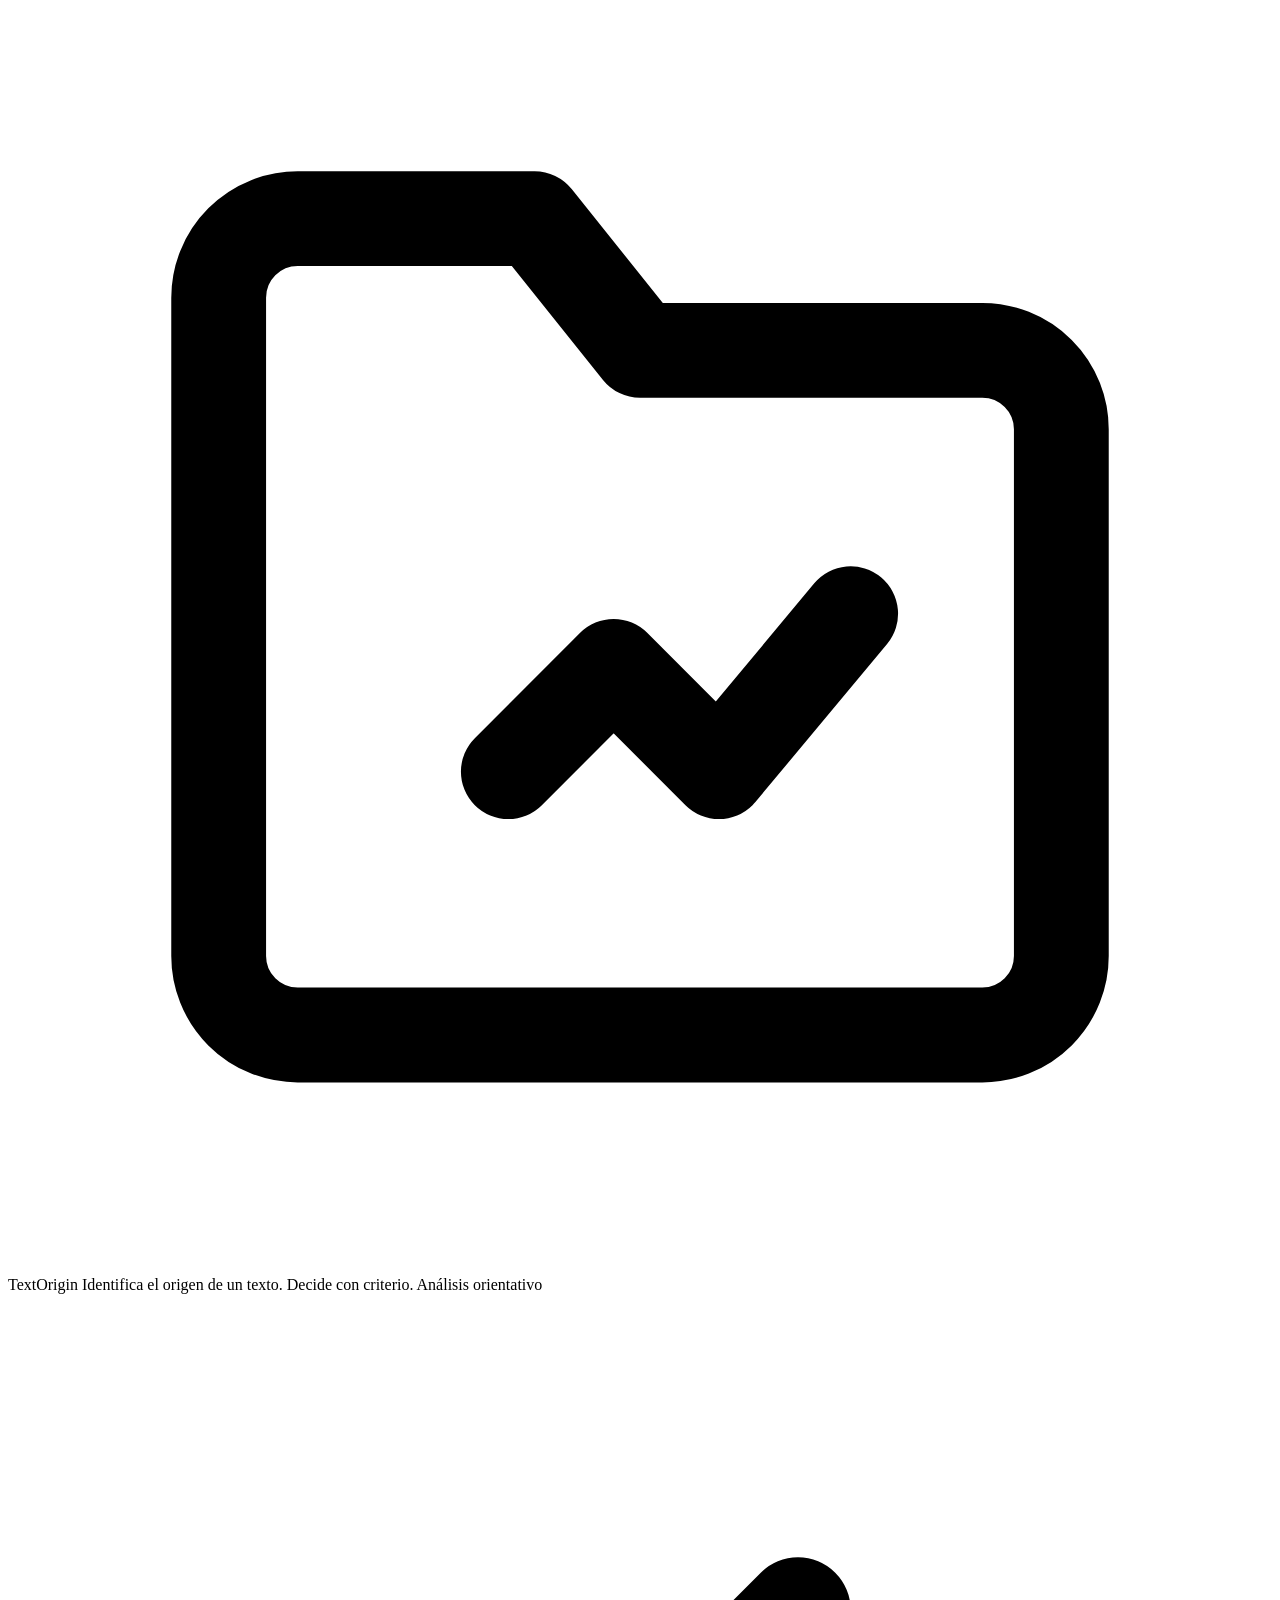
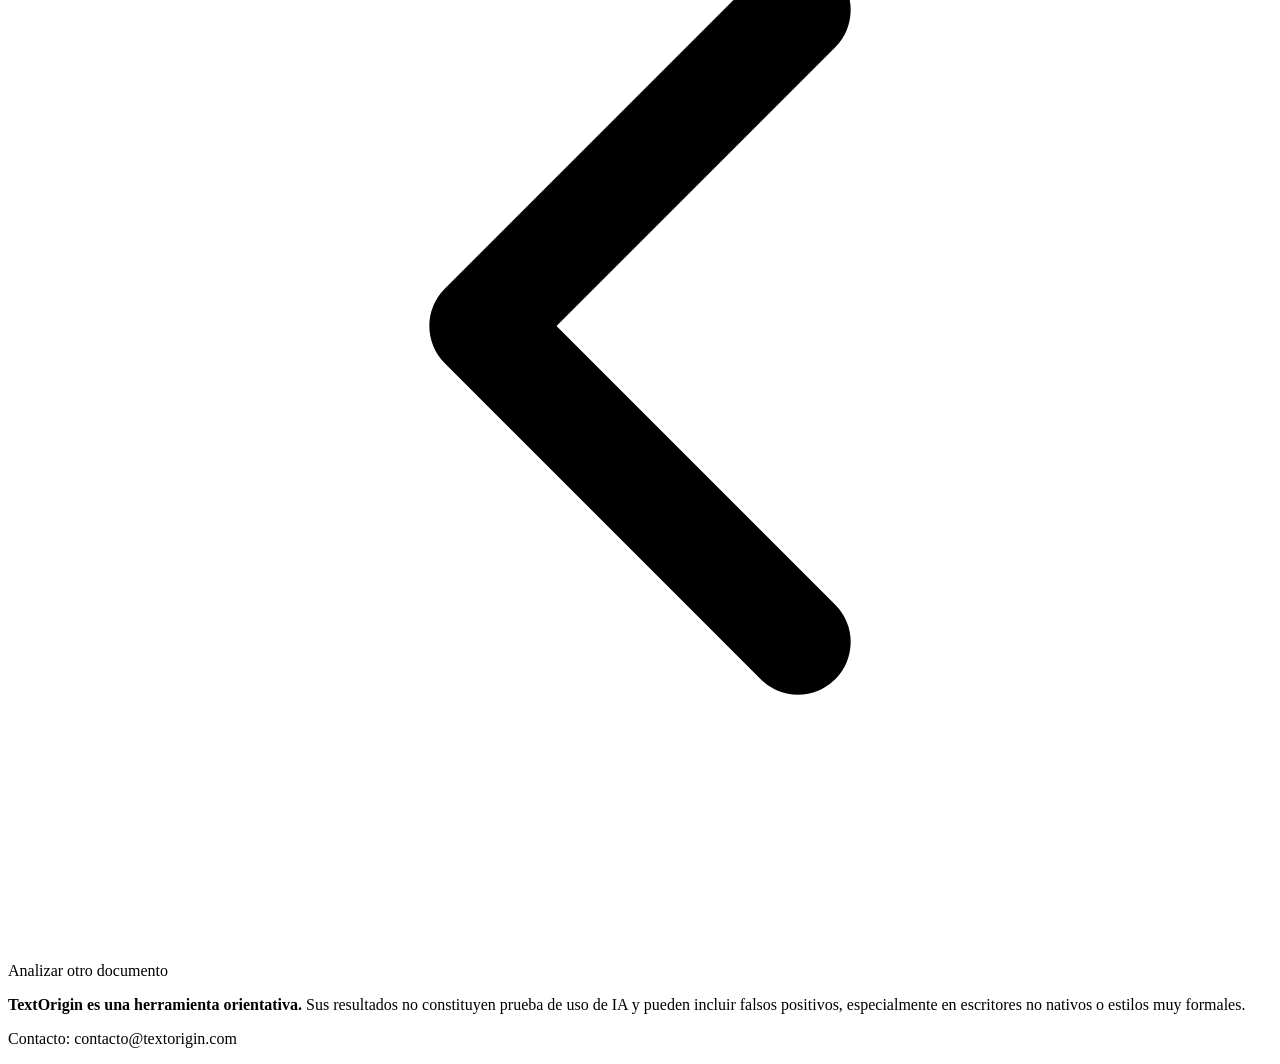
==== src/main/resources/templates/analysis.html @ 88dbaed2 "feat: aplicación TextOrigin para el análisis orientativo de textos generados por IA Aplicación web e" ====
<!DOCTYPE html>
<html lang="es" xmlns:th="http://www.thymeleaf.org">
<head>
    <meta charset="UTF-8">
    <meta name="viewport" content="width=device-width, initial-scale=1">
    <title th:text="'Resultados · ' + ${analysis.documentName} + ' · TextOrigin'">Resultados · TextOrigin</title>
    <meta name="robots" content="noindex">
    <link rel="preconnect" href="https://fonts.googleapis.com">
    <link rel="preconnect" href="https://fonts.gstatic.com" crossorigin>
    <link rel="stylesheet"
          href="https://fonts.googleapis.com/css2?family=Inter:wght@400;500;600;700&family=Source+Serif+4:opsz,wght@8..60,400;8..60,600&display=swap">
    <link rel="stylesheet" th:href="@{/css/textorigin.css}">
    <script th:src="@{/webjars/htmx.org/1.9.12/dist/htmx.min.js}" defer></script>
    <script th:src="@{/js/dragdrop.js}" defer></script>
</head>
<body>

<!-- ============================ Cabecera ============================ -->
<header class="site-header">
    <div class="container site-header__inner">
        <a class="brand" th:href="@{/}">
            <span class="brand__logo" aria-hidden="true">
                <svg viewBox="0 0 24 24" fill="none" stroke="currentColor" stroke-width="1.8"
                     stroke-linecap="round" stroke-linejoin="round">
                    <path d="M4 5.5A1.5 1.5 0 015.5 4H10l2 2.5h6.5A1.5 1.5 0 0120 8v10a1.5 1.5 0 01-1.5 1.5h-13A1.5 1.5 0 014 18z"/>
                    <path d="M9.5 14.5l2-2 2 2 2.5-3"/>
                </svg>
            </span>
            <span class="brand__text">
                <span class="brand__name">TextOrigin</span>
                <span class="brand__tagline">Identifica el origen de un texto. Decide con criterio.</span>
            </span>
        </a>
        <span class="pill pill--soft">Análisis orientativo</span>
    </div>
</header>

<main class="container">

    <nav class="breadcrumb" aria-label="Navegación">
        <a class="link-back" th:href="@{/}">
            <svg viewBox="0 0 24 24" fill="none" stroke="currentColor" stroke-width="2"
                 stroke-linecap="round" stroke-linejoin="round" aria-hidden="true">
                <path d="M15 18l-6-6 6-6"/>
            </svg>
            Analizar otro documento
        </a>
    </nav>

    <!-- ============================ Resultados ============================ -->
    <div th:replace="~{fragments/analysis-results :: results}"></div>

    <!-- Indicador de cuota, que se refresca solo al terminar cada análisis -->
    <section class="analysis-extra">
        <div th:replace="~{fragments/quota-indicator :: indicator}"></div>
    </section>

</main>

<!-- ============================ Pie ============================ -->
<footer class="site-footer">
    <div class="container site-footer__inner">
        <p class="site-footer__notice">
            <strong>TextOrigin es una herramienta orientativa.</strong>
            Sus resultados no constituyen prueba de uso de IA y pueden incluir falsos positivos,
            especialmente en escritores no nativos o estilos muy formales.
        </p>
        <p class="muted small">
            Contacto: <a th:href="@{'mailto:' + ${contactEmail}}" th:text="${contactEmail}">contacto@textorigin.com</a>
        </p>
    </div>
</footer>

</body>
</html>
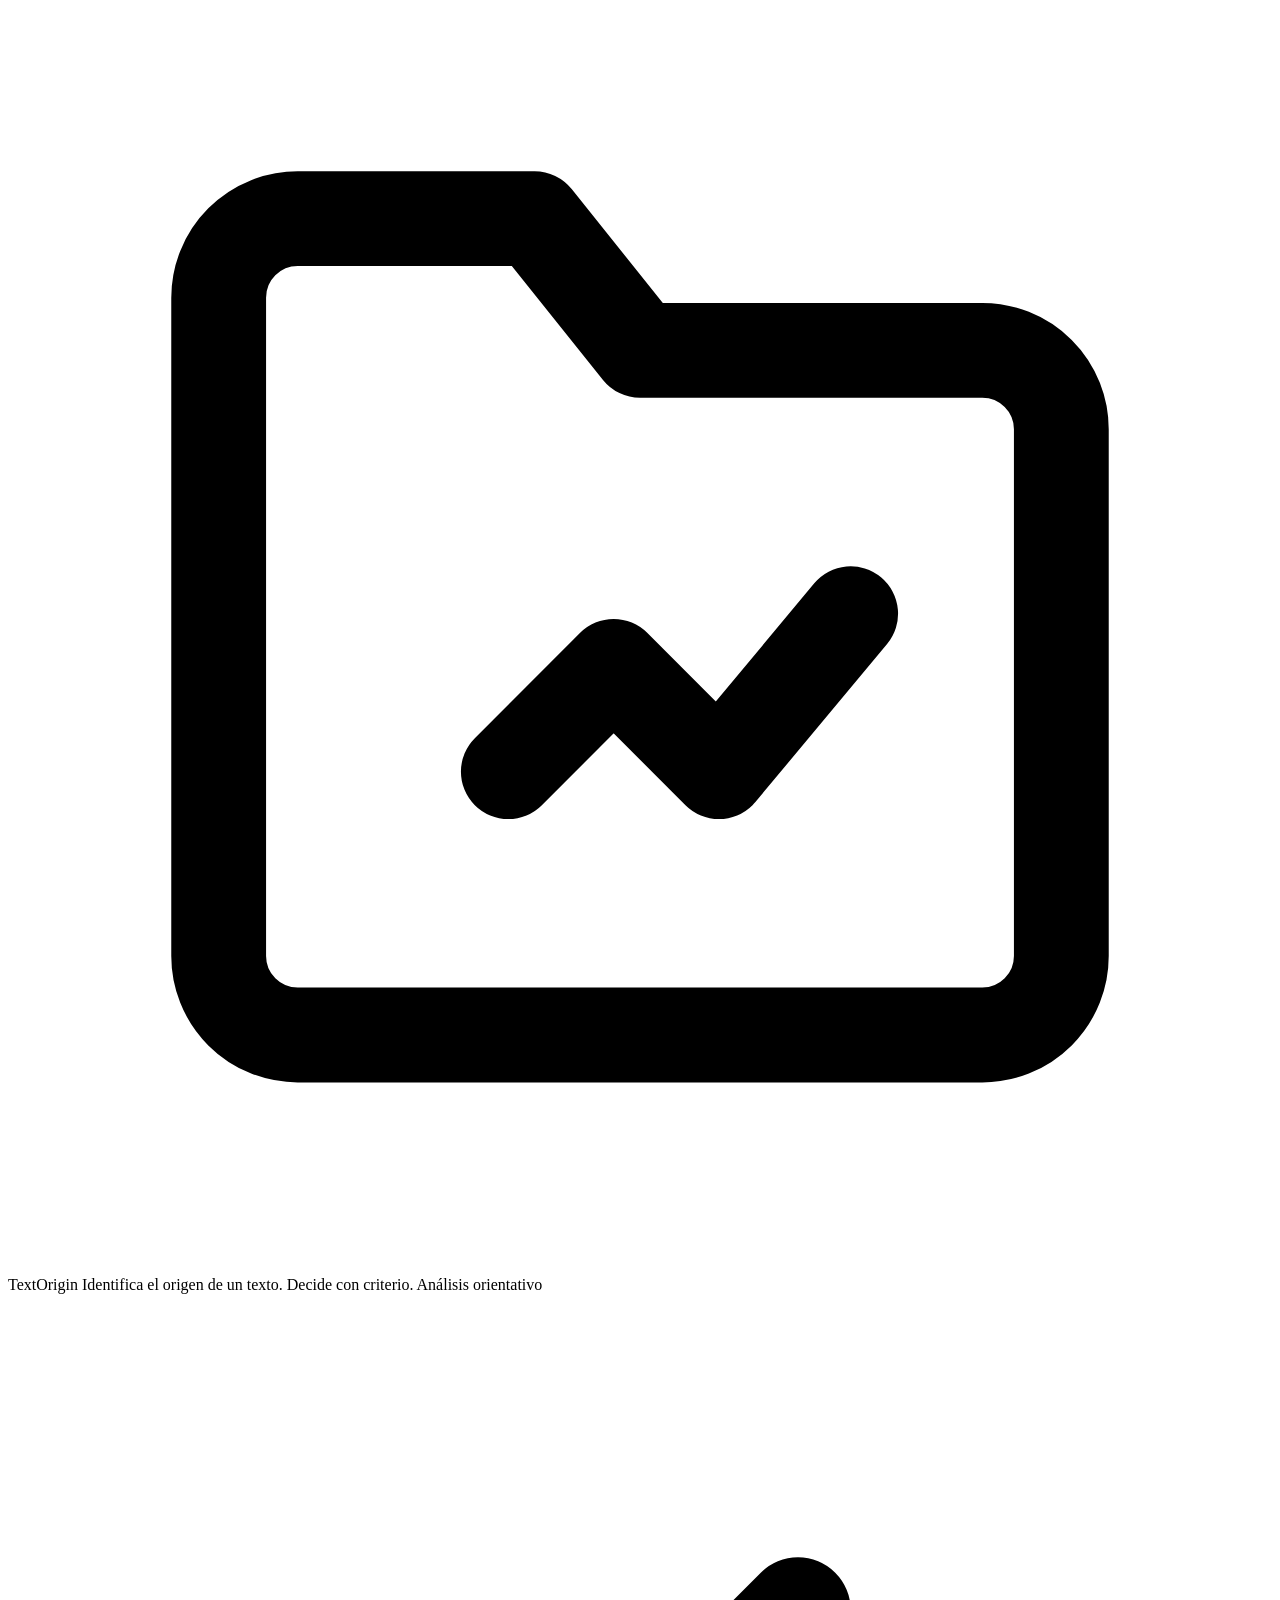
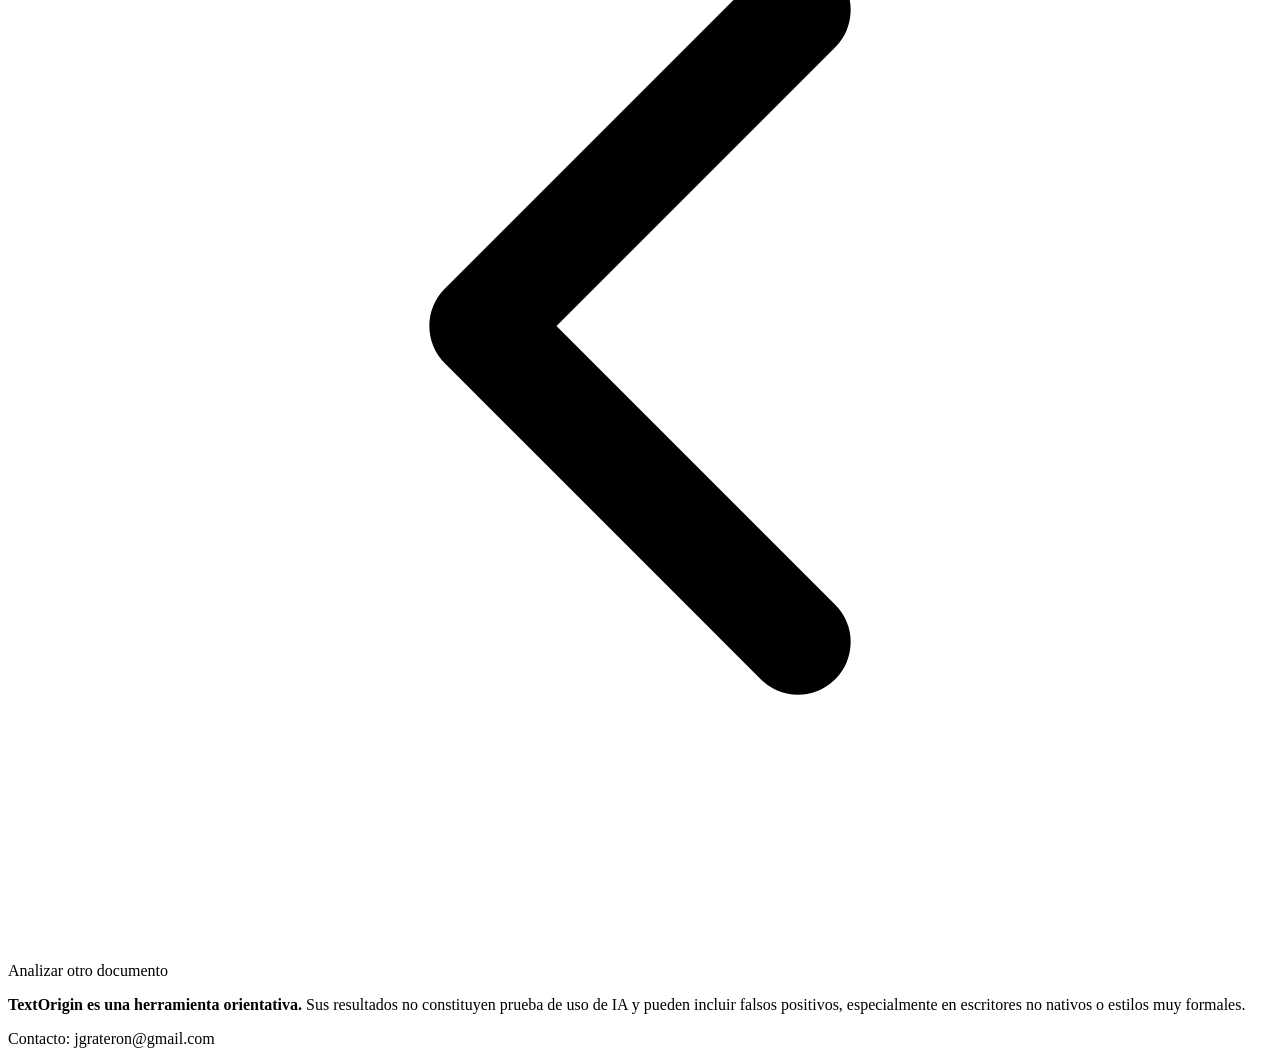
==== commit 9cabedb0: "refactor: correo de contacto configurable mediante textorigin.contact-email El correo de contacto es" ====
--- a/src/main/resources/templates/analysis.html
+++ b/src/main/resources/templates/analysis.html
@@ -66,7 +66,7 @@
             especialmente en escritores no nativos o estilos muy formales.
         </p>
         <p class="muted small">
-            Contacto: <a th:href="@{'mailto:' + ${contactEmail}}" th:text="${contactEmail}">contacto@textorigin.com</a>
+            Contacto: <a th:href="@{'mailto:' + ${contactEmail}}" th:text="${contactEmail}">jgrateron@gmail.com</a>
         </p>
     </div>
 </footer>
